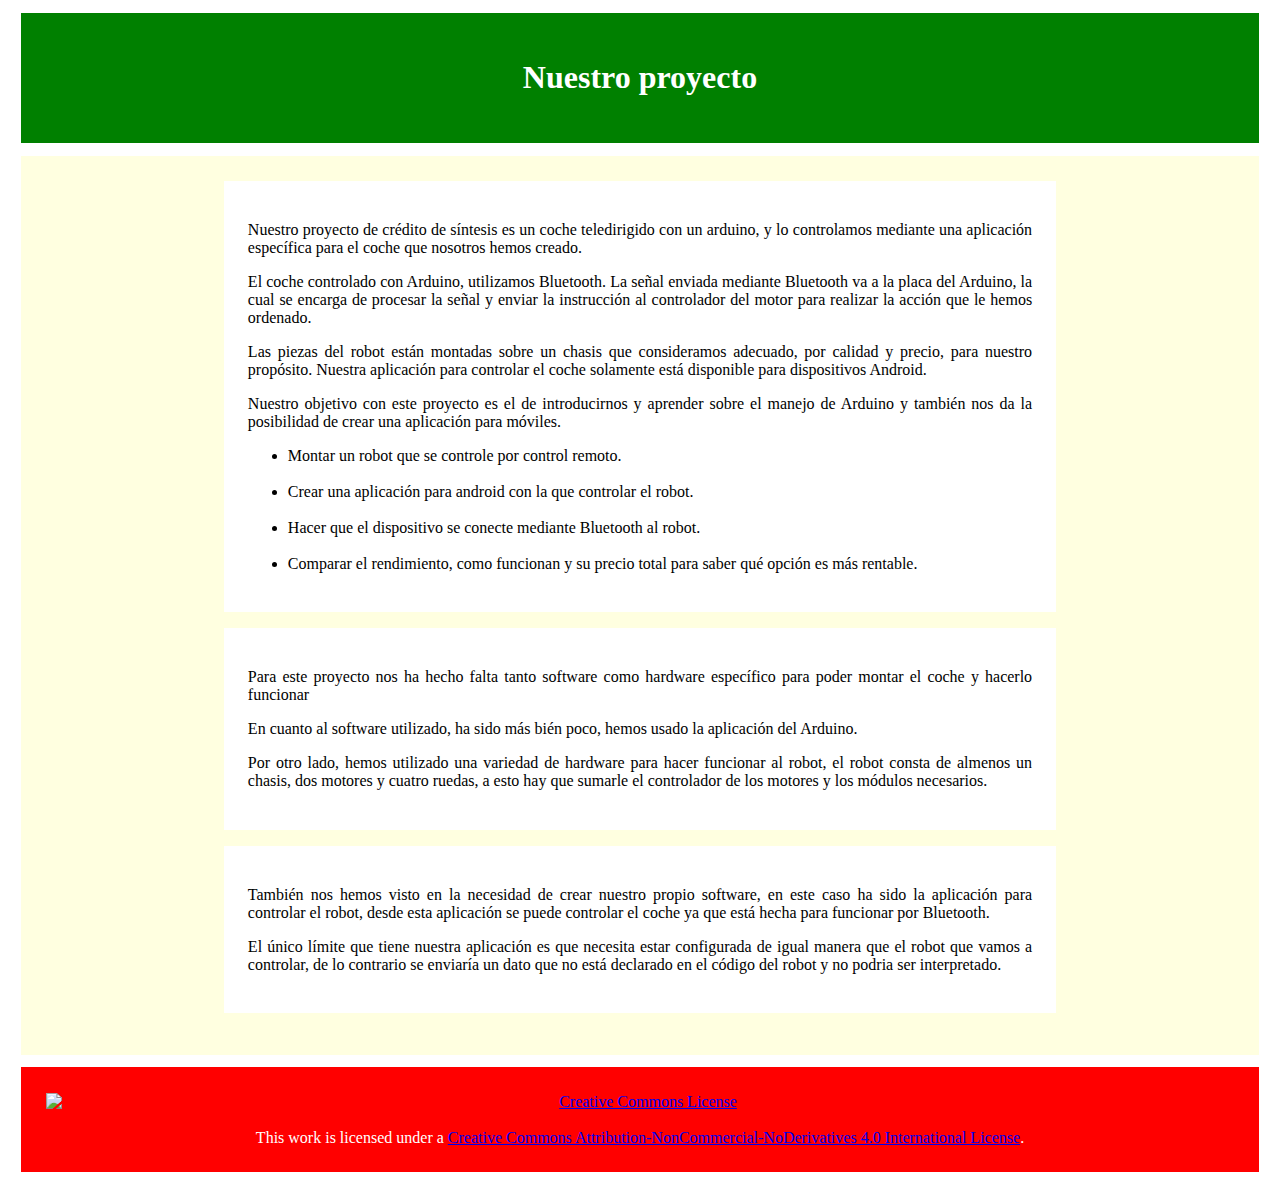
==== index.html @ 7c3398f0 "Add files via upload" ====
<!DOCTYPE html>
<html lang="en">
	<head>
		<meta charset="UTF-8">
		<title>ArduiCar</title>
    <link rel="stylesheet" type="text/css" href="index.css" />
		<script src="https://www.w3schools.com/lib/w3.js"></script>

	</head>


	<body>

		<id w3-include-html="navbar.html"></id>
		<header><h1>Nuestro proyecto</h1></header>

		<div id="content-wrapper">

	        <section>

						<!-- <div id="left-column">
							<p>Esto es una columna a la izquierda.</p>
						</div> -->

	         <div id="content">

							<div class="text-block">

								<p>Nuestro proyecto de crédito de síntesis es un coche teledirigido con un arduino, y lo controlamos mediante una aplicación específica para el coche que nosotros hemos creado.</p>
								<p>El coche controlado con Arduino, utilizamos Bluetooth. La señal enviada mediante Bluetooth va a la placa del Arduino, la cual se encarga de procesar la señal y enviar la instrucción al controlador del motor para realizar la acción que le hemos ordenado.</p>
								<p>Las piezas del robot están montadas sobre un chasis que consideramos adecuado, por calidad y precio, para nuestro propósito. Nuestra aplicación para controlar el coche solamente está disponible para dispositivos Android.</p>

								<p>Nuestro objetivo con este proyecto es el de introducirnos y aprender sobre el manejo de Arduino y también nos da la posibilidad de crear una aplicación para móviles.</p>

								<ul>
										<li>Montar un robot que se controle por control remoto.</li><br>

								  	<li>Crear una aplicación para android con la que controlar el robot.</li><br>

										<li>Hacer que el dispositivo se conecte mediante Bluetooth al robot.</li><br>

										<li>Comparar el rendimiento, como funcionan y su precio total para saber qué opción es más rentable.</li>
							</ul>

						</div>

						<div class="text-block">

							<p>Para este proyecto nos ha hecho falta tanto software como hardware específico para poder montar el coche y hacerlo funcionar</p>
							<p>En cuanto al software utilizado, ha sido más bién poco, hemos usado la aplicación del Arduino.</p>
							<p>Por otro lado, hemos utilizado una variedad de hardware para hacer funcionar al robot, el robot consta de almenos un chasis, dos motores y cuatro ruedas, a esto hay que sumarle el controlador de los motores y los módulos necesarios.</p>


						</div>

						<div class="text-block">

							<p>También nos hemos visto en la necesidad de crear nuestro propio software, en este caso ha sido la aplicación para controlar el robot, desde esta aplicación se puede controlar el coche ya que está hecha para funcionar por Bluetooth.</p>
							<p>El único límite que tiene nuestra aplicación es que necesita estar configurada de igual manera que el robot que vamos a controlar, de lo contrario se enviaría un dato que no está declarado en el código del robot y no podria ser interpretado.</p>

						</div>

					</div>

						<!-- <div id="right-column">
							<p>Esto es una columna a la derecha.</p>
						</div> -->

	          <div class="clearfix"></div>
			 	<script src="sticky.js"></script>

        </section>


			 	<script src="sticky.js"></script>
		</div>



		 <footer><a rel="license" href="http://creativecommons.org/licenses/by-nc-nd/4.0/"><img alt="Creative Commons License" style="border-width:0" src="https://i.creativecommons.org/l/by-nc-nd/4.0/88x31.png" /></a><br />This work is licensed under a <a rel="license" href="http://creativecommons.org/licenses/by-nc-nd/4.0/">Creative Commons Attribution-NonCommercial-NoDerivatives 4.0 International License</a>.</footer>

		 <script>
		 w3.includeHTML();
		 </script>
		 <script src="sticky.js"></script>

</body>

</html>
---- index.css ----
* { box-sizing: border-box;}
header {
      background-color: green;
      color: white;
      padding: 2%;
      text-align: center;
      weight: 20%;
      margin: 1%;
}
section {
      background-color: lightyellow;
      color: white;
      padding: 2%;
      text-align: center;
      weight: 70%;
      margin: 1%;
}

footer {
      background-color: red;
      color: white;
      padding: 2%;
      text-align: center;
      weight: 10%;
      margin: 1%;
}

#left-column {
      background-color: white;
      color: black;
      padding: 2%;
      float: left;
      text-align: justify;
      weight: 10%;
      margin: 1%;
      width: 18%;
}

.title{
  text-align: center;
  background-color: white;
  color: black;
  padding: 2%;
  margin-left: 15%;
  width: 70%;
  margin-bottom: 1em;
}

#content {

}

.text-block{
  text-align: justify;
  background-color: white;
  color: black;
  width: 70%;
  padding: 2%;
  margin-left: 15%;
  margin-bottom: 1em;
}

#right-column {
      background-color: lightgrey;
      color: black;
      padding: 2%;
      float: right;
      text-align: justify;
      weight: 10%;
      margin: 1%;
      width: 18%;

}

img {
display:block;
margin:auto;
}

.clearfix {
        clear:both;

}
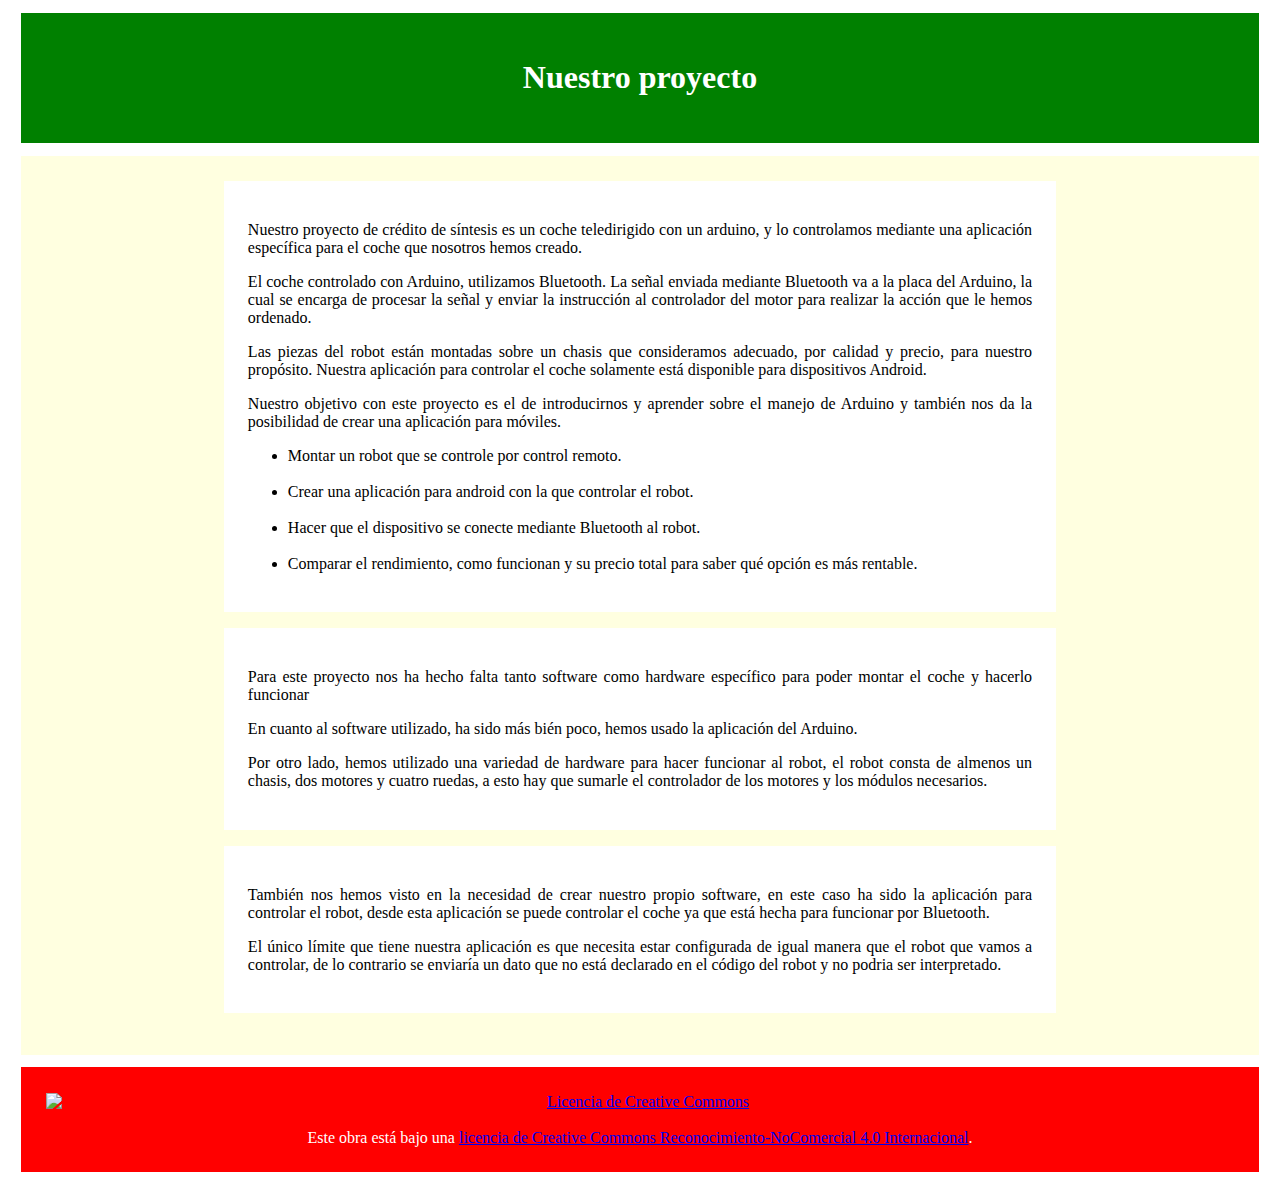
==== commit 5089a411: "Cambios en CC" ====
--- a/index.html
+++ b/index.html
@@ -77,7 +77,7 @@
 
 
 
-		 <footer><a rel="license" href="http://creativecommons.org/licenses/by-nc-nd/4.0/"><img alt="Creative Commons License" style="border-width:0" src="https://i.creativecommons.org/l/by-nc-nd/4.0/88x31.png" /></a><br />This work is licensed under a <a rel="license" href="http://creativecommons.org/licenses/by-nc-nd/4.0/">Creative Commons Attribution-NonCommercial-NoDerivatives 4.0 International License</a>.</footer>
+		 <footer><a rel="license" href="http://creativecommons.org/licenses/by-nc/4.0/"><img alt="Licencia de Creative Commons" style="border-width:0" src="https://i.creativecommons.org/l/by-nc/4.0/88x31.png" /></a><br />Este obra está bajo una <a rel="license" href="http://creativecommons.org/licenses/by-nc/4.0/">licencia de Creative Commons Reconocimiento-NoComercial 4.0 Internacional</a>.</footer>
 
 		 <script>
 		 w3.includeHTML();
